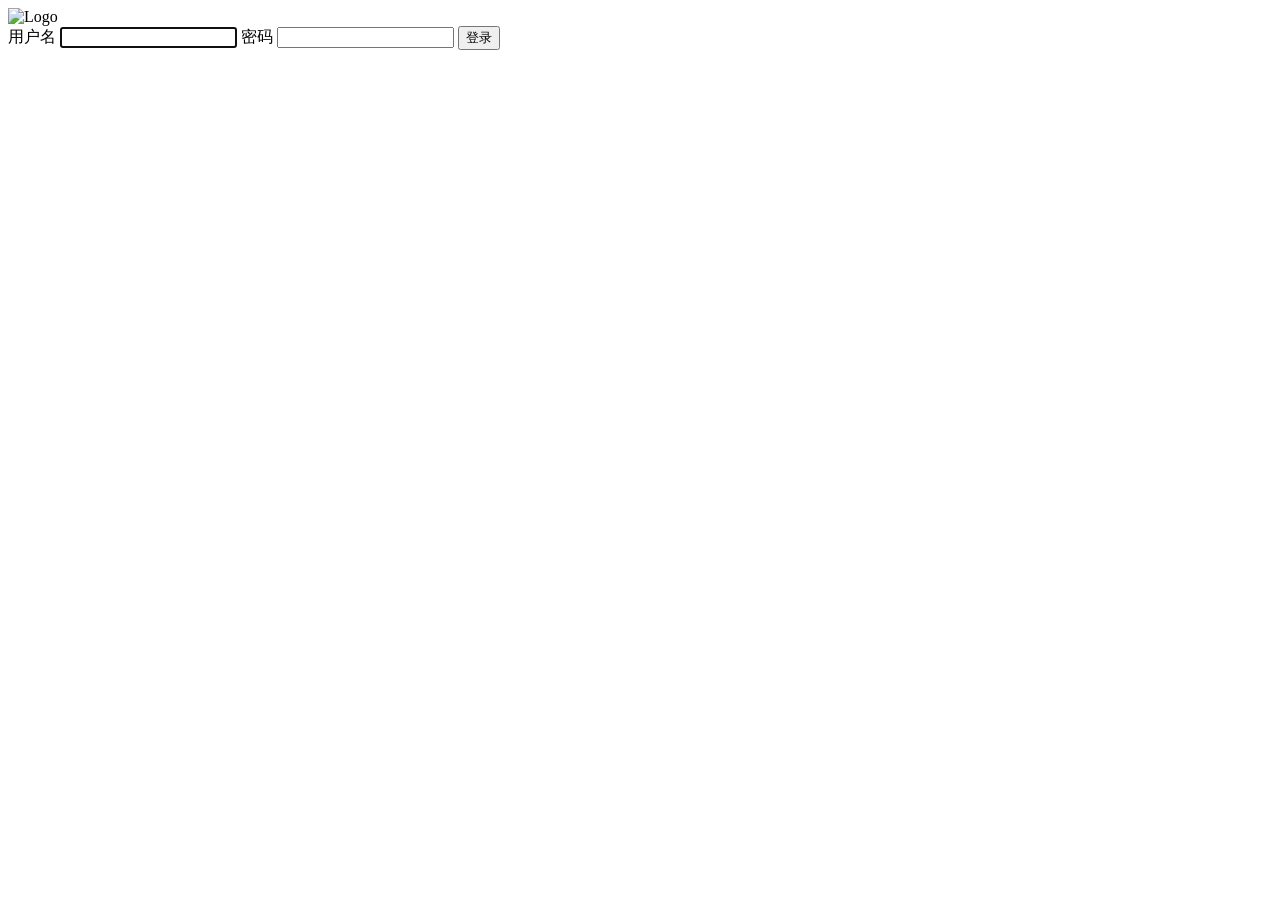
==== app/static/login.html @ 49abd01e "restrcuture" ====
<!DOCTYPE html>
<html lang="zh-CN">
<head>
  <meta charset="UTF-8" />
  <meta name="viewport" content="width=device-width, initial-scale=1.0" />
  <title>登录 · Boyuan Internal Tools</title>
  <link rel="stylesheet" href="/static/style.css" />
</head>
<body class="login-body">
  <div class="login-card">
    <div class="login-brand">
      <img src="/static/logo.png" alt="Logo" class="login-logo" />
    </div>
    <form id="login-form" class="login-form">
      <label>
        <span>用户名</span>
        <input type="text" id="username" autocomplete="username" required autofocus />
      </label>
      <label>
        <span>密码</span>
        <input type="password" id="password" autocomplete="current-password" required />
      </label>
      <button type="submit" id="login-btn">登录</button>
      <div id="login-error" class="login-error"></div>
    </form>
  </div>

  <script>
    const form = document.getElementById("login-form");
    const errEl = document.getElementById("login-error");
    const btn = document.getElementById("login-btn");
    form.addEventListener("submit", async (e) => {
      e.preventDefault();
      errEl.textContent = "";
      btn.disabled = true;
      try {
        const resp = await fetch("/api/login", {
          method: "POST",
          headers: { "Content-Type": "application/json" },
          body: JSON.stringify({
            username: document.getElementById("username").value,
            password: document.getElementById("password").value,
          }),
        });
        if (!resp.ok) {
          const err = await resp.json().catch(() => ({}));
          throw new Error(err.detail || "登录失败");
        }
        window.location.href = "/";
      } catch (err) {
        errEl.textContent = err.message || String(err);
        btn.disabled = false;
      }
    });
  </script>
</body>
</html>
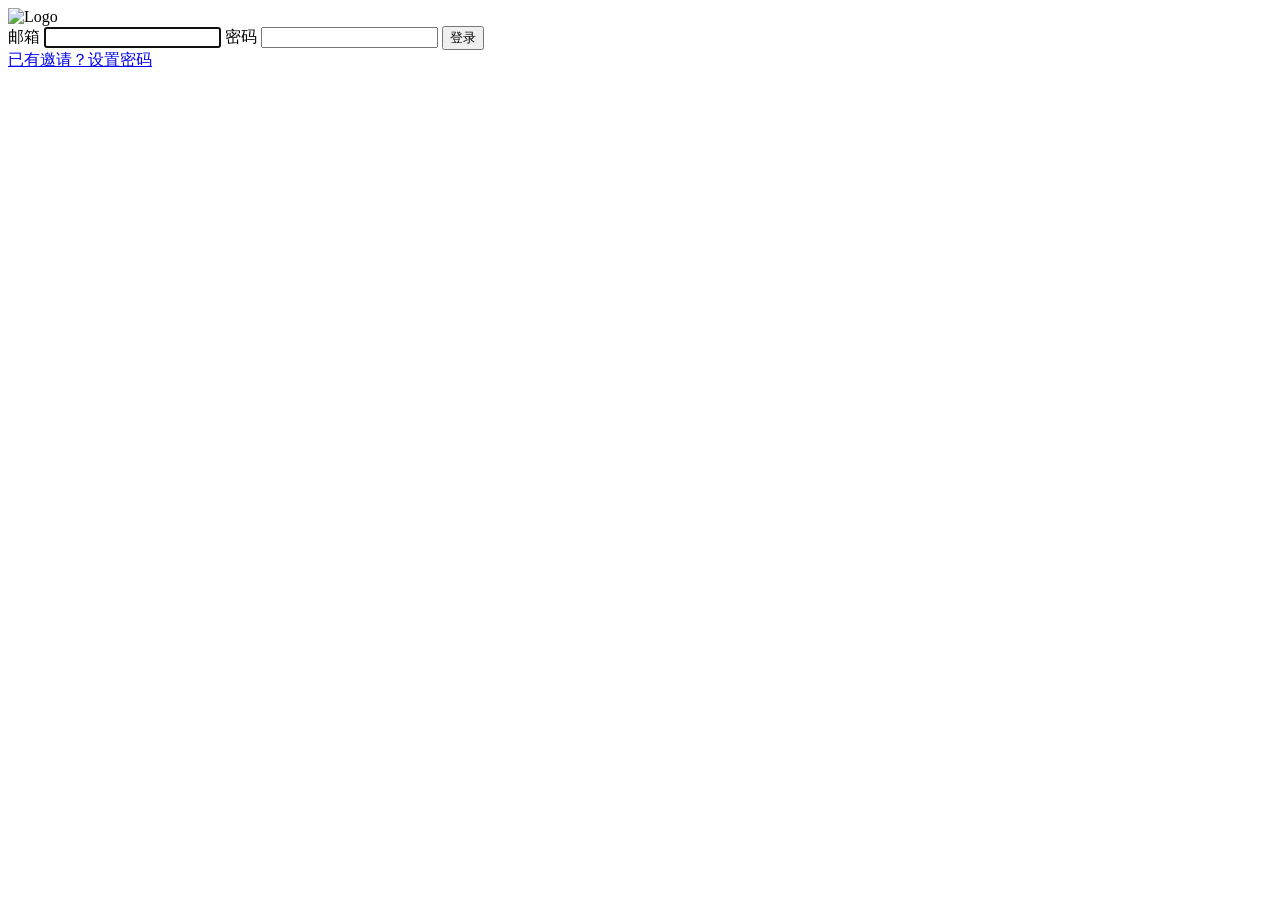
==== commit 28f79888: "add authentication and setup database" ====
--- a/app/static/login.html
+++ b/app/static/login.html
@@ -13,8 +13,8 @@
     </div>
     <form id="login-form" class="login-form">
       <label>
-        <span>用户名</span>
-        <input type="text" id="username" autocomplete="username" required autofocus />
+        <span>邮箱</span>
+        <input type="email" id="username" autocomplete="username" required autofocus />
       </label>
       <label>
         <span>密码</span>
@@ -22,6 +22,7 @@
       </label>
       <button type="submit" id="login-btn">登录</button>
       <div id="login-error" class="login-error"></div>
+      <a class="login-link" href="/signup">已有邀请？设置密码</a>
     </form>
   </div>
 
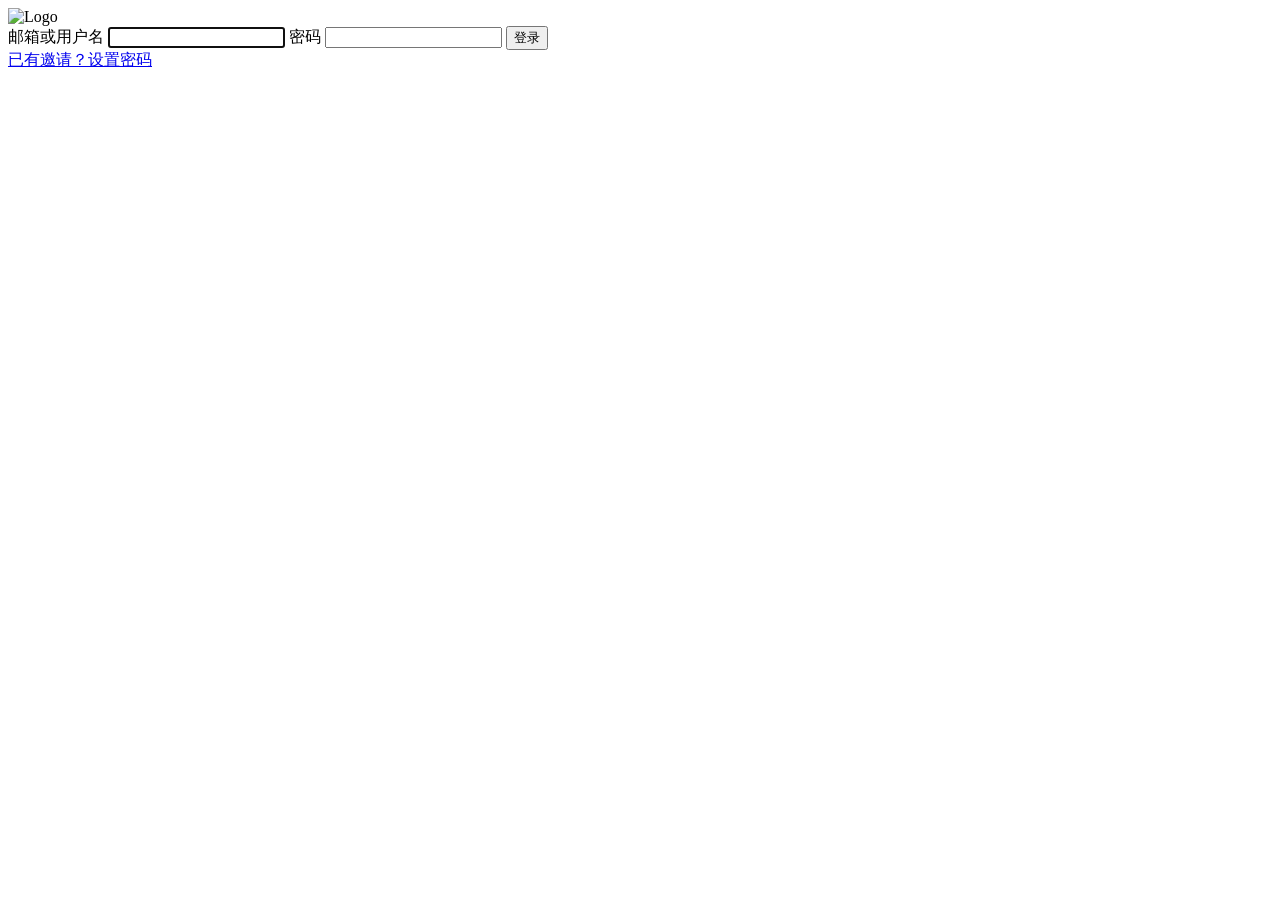
==== commit f9381755: "add cafeteria management feature" ====
--- a/app/static/login.html
+++ b/app/static/login.html
@@ -4,7 +4,7 @@
   <meta charset="UTF-8" />
   <meta name="viewport" content="width=device-width, initial-scale=1.0" />
   <title>登录 · Boyuan Internal Tools</title>
-  <link rel="stylesheet" href="/static/style.css" />
+  <link rel="stylesheet" href="/static/style.css?v=20260713-stock-orders" />
 </head>
 <body class="login-body">
   <div class="login-card">
@@ -13,8 +13,8 @@
     </div>
     <form id="login-form" class="login-form">
       <label>
-        <span>邮箱</span>
-        <input type="email" id="username" autocomplete="username" required autofocus />
+        <span>邮箱或用户名</span>
+        <input type="text" id="username" autocomplete="username" autocapitalize="none" spellcheck="false" required autofocus />
       </label>
       <label>
         <span>密码</span>
@@ -43,10 +43,14 @@
             password: document.getElementById("password").value,
           }),
         });
+        const data = await resp.json().catch(() => ({}));
         if (!resp.ok) {
-          const err = await resp.json().catch(() => ({}));
+          const err = data;
           throw new Error(err.detail || "登录失败");
         }
+        sessionStorage.setItem("boyuan_current_user", JSON.stringify(data.user));
+        sessionStorage.removeItem("boyuan_fun_facts_v1");
+        sessionStorage.removeItem("boyuan_fun_facts_v2");
         window.location.href = "/";
       } catch (err) {
         errEl.textContent = err.message || String(err);
